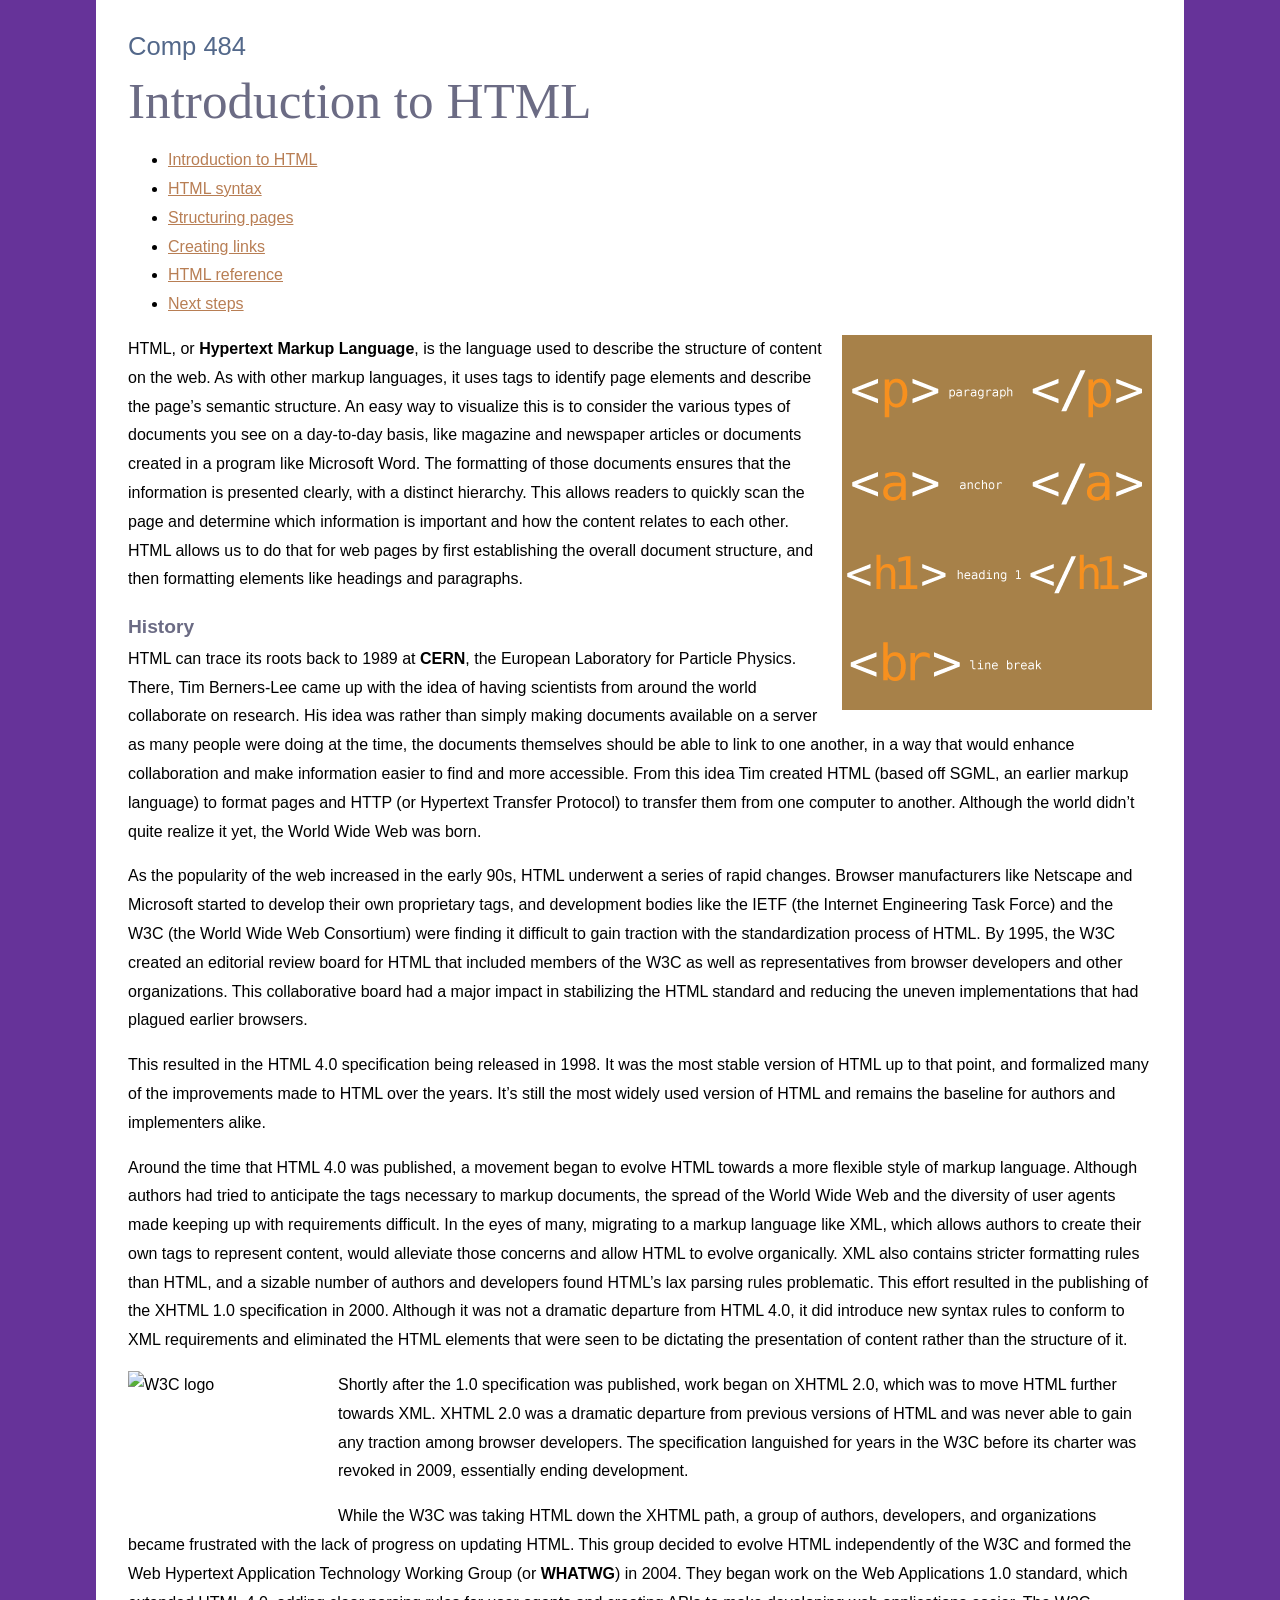
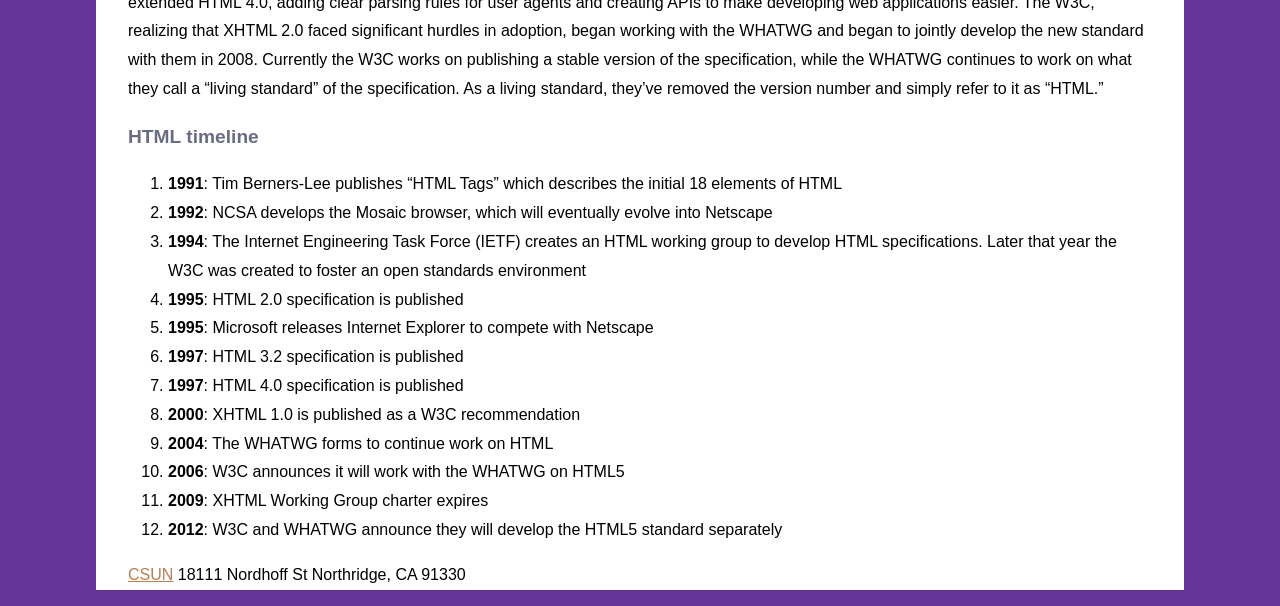
==== index.html @ 380e59ef "Input of the initial files" ====
<!DOCTYPE HTML>
<html lang="en">
<head>
<meta charset="utf-8">
<title>Introduction to HTML</title>
<link href="_css/styles.css" rel="stylesheet" type="text/css">
</head>
<body>
<h1>Comp 484</h1>
<h2>Introduction to HTML</h2>
<ul>
  <li><a href="index.html" title="Introduction to HTML">Introduction to HTML</a></li>
  <li><a href="syntax.html" title="HTML syntax">HTML syntax</a></li>
  <li><a href="structure.html" title="Structuring pages">Structuring pages</a></li>
  <li><a href="links.html" title="Creating links">Creating links</a></li>
  <li><a href="reference.html" title="HTML Reference">HTML reference</a></li>
  <li><a href="next.html" title="Next steps">Next steps</a></li>
</ul>
<p><img src="images/tags.png" alt="HTML" width="310" height="375" class="flowRight">HTML, or <b>Hypertext Markup Language</b>, is the language used to describe the structure of content on the web. As with other markup languages, it uses tags to identify page elements and describe the page&rsquo;s semantic structure. An easy way to visualize this is to consider the various types of documents you see on a day-to-day basis, like magazine and newspaper articles or documents created in a program like Microsoft Word. The formatting of those documents ensures that the information is presented clearly, with a distinct hierarchy. This allows readers to quickly scan the page and determine which information is important and how the content relates to each other. HTML allows us to do that for web pages by first establishing the overall document structure, and then formatting elements like headings and paragraphs.</p>
<h3>History</h3>
<p>HTML can trace its roots back to 1989 at <b>CERN</b>, the European Laboratory for Particle Physics. There, Tim Berners-Lee came up with the idea of having scientists from around the world collaborate on research. His idea was rather than simply making documents available on a server as many people were doing at the time, the documents themselves should be able to link to one another, in a way that would enhance collaboration and make information easier to find and more accessible. From this idea Tim created HTML (based off SGML, an earlier markup language) to format pages and HTTP (or Hypertext Transfer Protocol) to transfer them from one computer to another. Although the world didn&rsquo;t quite realize it yet, the World Wide Web was born.</p>
<p>As the popularity of the web increased in the early 90s, HTML underwent a series of rapid changes. Browser manufacturers like Netscape and Microsoft started to develop their own proprietary tags, and development bodies like the IETF (the Internet Engineering Task Force) and the W3C (the World Wide Web Consortium) were finding it difficult to gain traction with the standardization process of HTML. By 1995, the W3C created an editorial review board for HTML that included members of the W3C as well as representatives from browser developers and other organizations. This collaborative board had a major impact in stabilizing the HTML standard and reducing the uneven implementations that had plagued earlier browsers. </p>
<p>This resulted in the HTML 4.0 specification being released in 1998. It was the most stable version of HTML up to that point, and formalized many of the improvements made to HTML over the years. It&rsquo;s still the most widely used version of HTML and remains the baseline for authors and implementers alike.</p>
<p>Around the time that HTML 4.0 was published, a movement began to evolve HTML towards a more flexible style of markup language. Although authors had tried to anticipate the tags necessary to markup documents, the spread of the World Wide Web and the diversity of user agents made keeping up with requirements difficult. In the eyes of many, migrating to a markup language like XML, which allows authors to create their own tags to represent content, would alleviate those concerns and allow HTML to evolve organically. XML also contains stricter formatting rules than HTML, and a sizable number of authors and developers found HTML&rsquo;s lax parsing rules problematic. This effort resulted in the publishing of the XHTML 1.0 specification in 2000. Although it was not a dramatic departure from HTML 4.0, it did introduce new syntax rules to conform to XML requirements and eliminated the HTML elements that were seen to be dictating the presentation of content rather than the structure of it. </p>
<p><img src="https://cdn.glitch.com/5b97fe67-24a7-4b5b-90fc-7b0bf4ed70da%2F200px-W3C_Icon.png?1518132661475" alt="W3C logo" width="200" height="136" class="flowLeft">Shortly after the 1.0 specification was published, work began on XHTML 2.0, which was to move HTML further towards XML. XHTML 2.0 was a dramatic departure from previous versions of HTML and was never able to gain any traction among browser developers. The specification languished for years in the W3C before its charter was revoked in 2009, essentially ending development.</p>
<p> While the W3C was taking HTML down the XHTML path, a group of authors, developers, and organizations became frustrated with the lack of progress on updating HTML. This group decided to evolve HTML independently of the W3C and formed the Web Hypertext Application Technology Working Group (or <b>WHATWG</b>) in 2004. They began work on the Web Applications 1.0 standard, which extended HTML 4.0, adding clear parsing rules for user agents and creating APIs to make developing web applications easier. The W3C, realizing that XHTML 2.0 faced significant hurdles in adoption, began working with the WHATWG and began to jointly develop the new standard with them in 2008. Currently the W3C works on publishing a stable version of the specification, while the WHATWG continues to work on what they call a &ldquo;living standard&rdquo; of the specification. As a living standard, they&rsquo;ve removed the version number and simply refer to it as &ldquo;HTML.&rdquo;</p>
<h3>HTML timeline</h3>
<ol>
  <li><b>1991</b>: Tim Berners-Lee publishes &ldquo;HTML Tags&rdquo; which describes the initial 18 elements of HTML</li>
  <li><b>1992</b>: NCSA develops the Mosaic browser, which will eventually evolve into Netscape</li>
  <li><b>1994</b>: The Internet Engineering Task Force (IETF) creates an HTML working group to develop HTML specifications. Later that year the W3C was created to foster an open standards environment</li>
  <li><b>1995</b>: HTML 2.0 specification is published</li>
  <li><b>1995</b>: Microsoft releases Internet Explorer to compete with Netscape</li>
  <li><b>1997</b>: HTML 3.2 specification is published</li>
  <li><b>1997</b>: HTML 4.0 specification is published</li>
  <li><b>2000</b>: XHTML 1.0 is published as a W3C recommendation</li>
  <li><b>2004</b>: The WHATWG forms to continue work on HTML</li>
  <li><b>2006</b>: W3C announces it will work with the WHATWG on HTML5</li>
  <li><b>2009</b>: XHTML Working Group charter expires</li>
  <li><b>2012</b>: W3C and WHATWG announce they will develop the HTML5 standard separately</li>
</ol>
<p><a href="http://www.csun.edu" title="csun.edu" target="_blank">CSUN</a> 18111 Nordhoff St Northridge, CA 91330</p>
</body>
</html>
---- _css/styles.css ----
html, body {
	background: #663399; /* Beccapurple */
	margin: 0;
}
h1, h2, h3, h4, h5, h6, p {
	margin: 0;
	padding: 0;
}
h1, h2, h3, h4, h5, h6 {
	color: rgb(107, 107, 132);
}
body {
	font-family: Verdana, Geneva, sans-serif;
	font-size: 100%;
	width: 80%;
	margin-right: auto;
	margin-left: auto;
	padding: 2.5% 2.5% 0;
	background: white;
	line-height: 1.8;
}
h1 {
	font: 1.6em Verdana, Geneva, sans-serif;
	margin-bottom: .4em;
	color: rgb(83, 104, 138);
}
h2 {
	font: 3.2em Georgia, "Times New Roman", Times, serif;
	margin-bottom: .2em;
}
h3 {
	font-size: 1.2em;
}
p {
	margin-bottom: 1em;
}
a {
	color: rgb(184, 126, 84);
}
a:hover {
	color: rgb(120, 97, 55);
}
pre {
	font-size: 1.4em;
	color: white;
	padding: .5em 1em;
	border-left: 1em solid #A68048;
	background: #666;
	white-space: pre-wrap;
	white-space: -moz-pre-wrap;
	white-space: -pre-wrap;
	white-space: -o-pre-wrap;
	word-wrap: break-word;
	width: 80%;
}
pre.wrong {
	border-left-color: red;
}
pre.correct {
	border-left-color: green;
}
dt {
	font-style: italic;
	font-size:1.2em;
}
dd {
	margin-bottom: 1.4em;
}
table {
	margin-top: 1em;
}
caption {
	margin: 0;
	padding: 0;
	margin-bottom: 1em;
	text-align: left;
}
td, th {
	padding: 10px;
}
.center {
	text-align: center;
}
header h2 {
	padding-bottom: .2em;
	border-bottom: 1px solid gray;
}
aside {
	padding: 1em;
	background:rgb(83, 104, 138);
	color: white;
	margin-bottom: 1em;
}
aside h4 {
	color: white;
}
footer {
	border-top: 1px solid gray;
	text-align: center;
	font-size: .8em;
	line-height: 4em;
	margin-top: 1em;
}
blockquote {
	font-style: italic;
}
.flowRight {
	float: right;
	margin-left: 10px;
}
.flowLeft {
	float: left;
	margin-right: 10px;
}
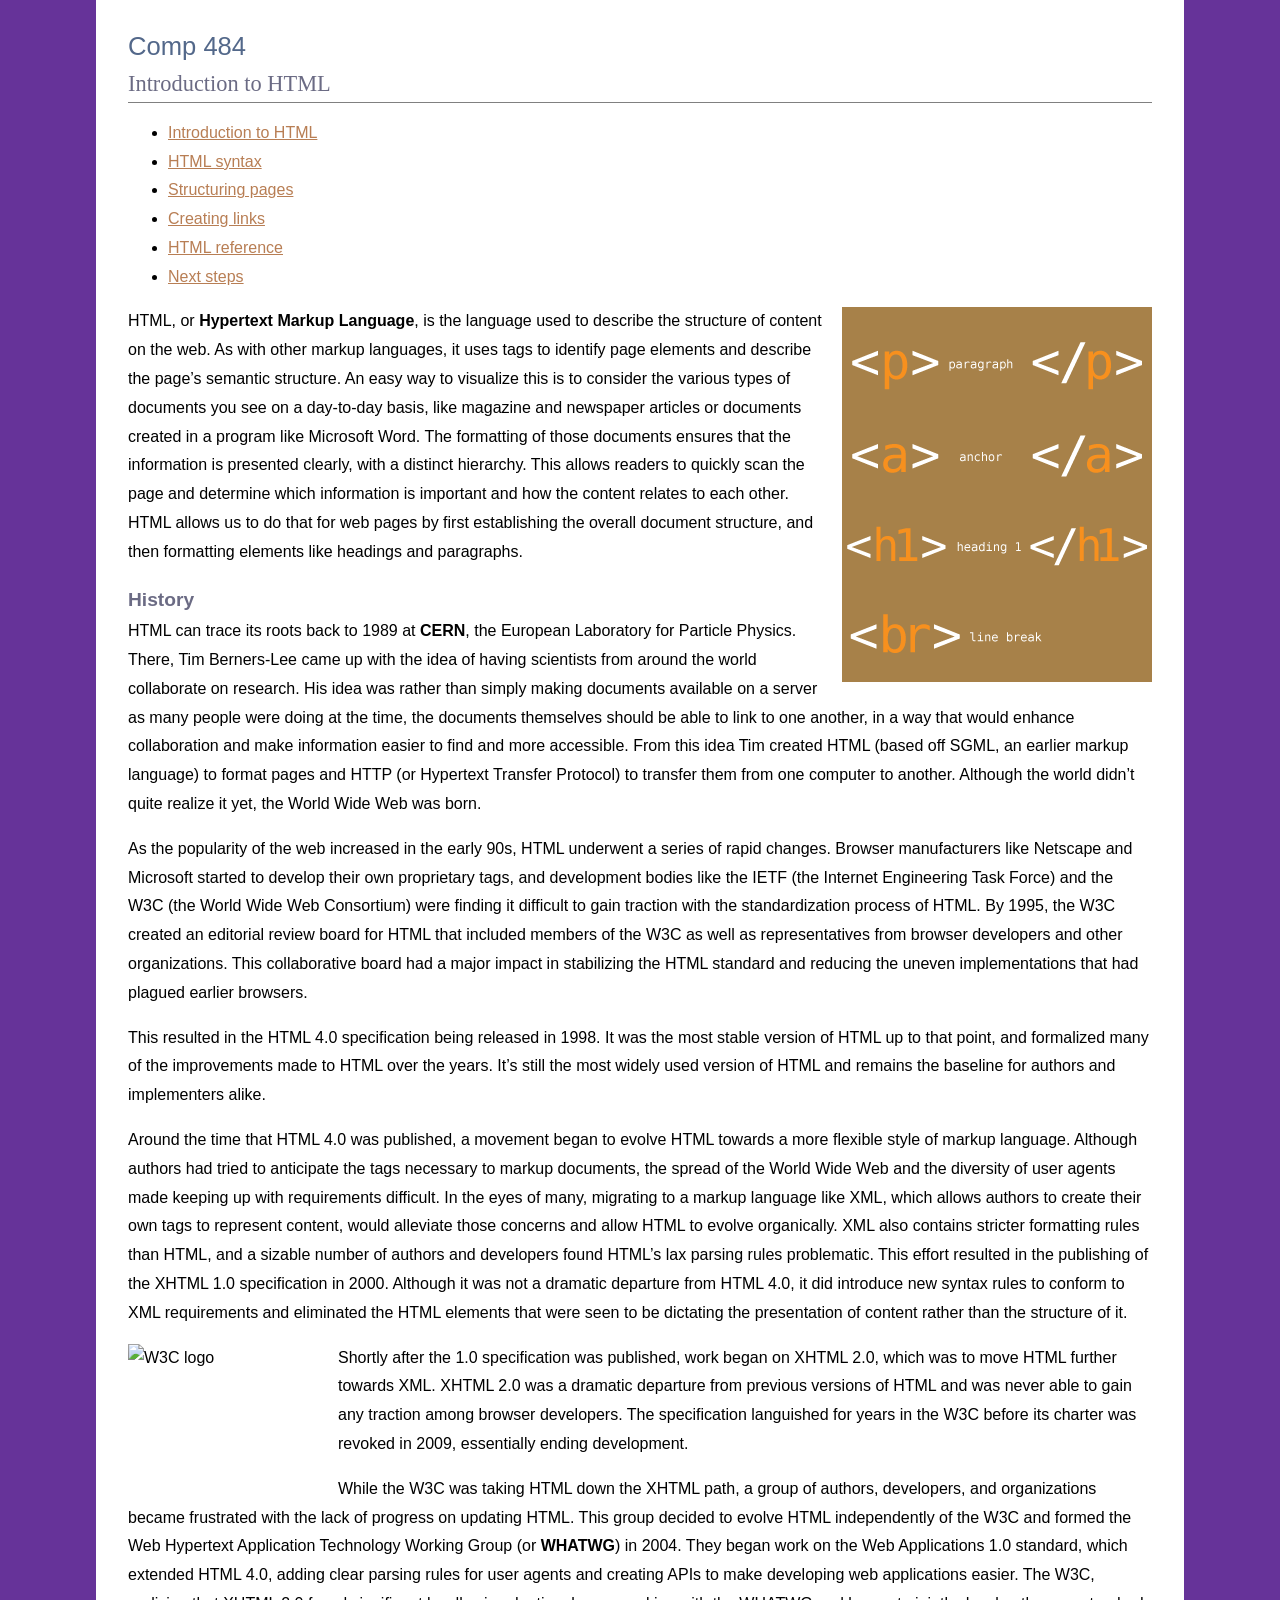
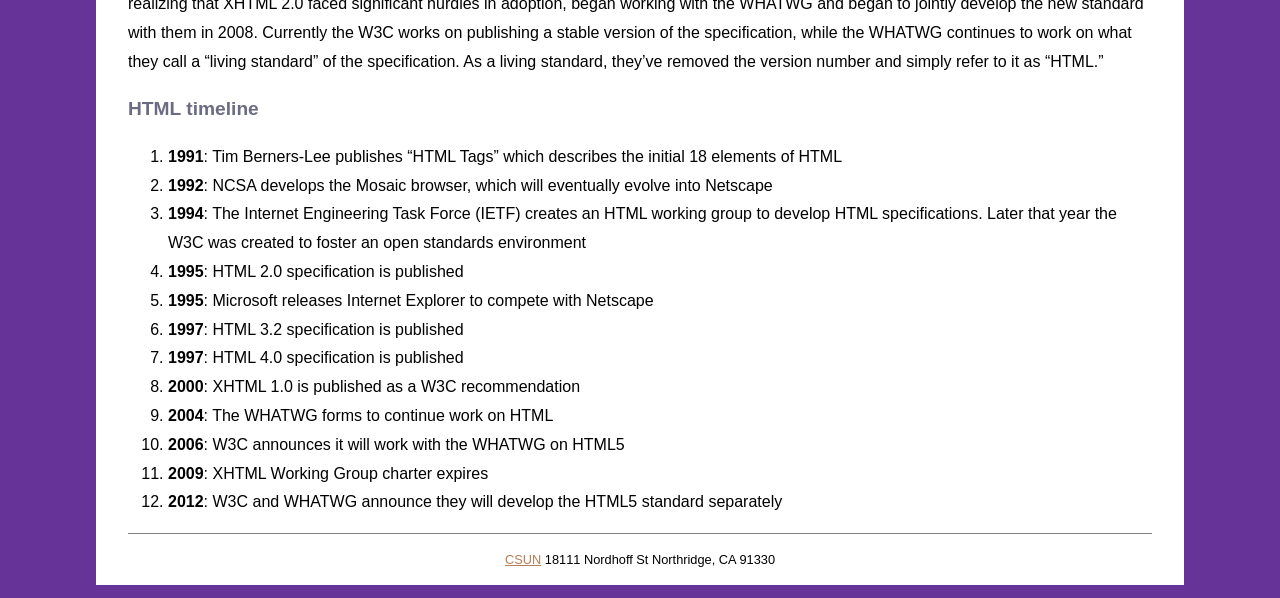
==== commit 279bc65f: "Updated some parts" ====
--- a/index.html
+++ b/index.html
@@ -5,40 +5,55 @@
 <title>Introduction to HTML</title>
 <link href="_css/styles.css" rel="stylesheet" type="text/css">
 </head>
+
 <body>
-<h1>Comp 484</h1>
-<h2>Introduction to HTML</h2>
-<ul>
-  <li><a href="index.html" title="Introduction to HTML">Introduction to HTML</a></li>
-  <li><a href="syntax.html" title="HTML syntax">HTML syntax</a></li>
-  <li><a href="structure.html" title="Structuring pages">Structuring pages</a></li>
-  <li><a href="links.html" title="Creating links">Creating links</a></li>
-  <li><a href="reference.html" title="HTML Reference">HTML reference</a></li>
-  <li><a href="next.html" title="Next steps">Next steps</a></li>
-</ul>
-<p><img src="images/tags.png" alt="HTML" width="310" height="375" class="flowRight">HTML, or <b>Hypertext Markup Language</b>, is the language used to describe the structure of content on the web. As with other markup languages, it uses tags to identify page elements and describe the page&rsquo;s semantic structure. An easy way to visualize this is to consider the various types of documents you see on a day-to-day basis, like magazine and newspaper articles or documents created in a program like Microsoft Word. The formatting of those documents ensures that the information is presented clearly, with a distinct hierarchy. This allows readers to quickly scan the page and determine which information is important and how the content relates to each other. HTML allows us to do that for web pages by first establishing the overall document structure, and then formatting elements like headings and paragraphs.</p>
-<h3>History</h3>
-<p>HTML can trace its roots back to 1989 at <b>CERN</b>, the European Laboratory for Particle Physics. There, Tim Berners-Lee came up with the idea of having scientists from around the world collaborate on research. His idea was rather than simply making documents available on a server as many people were doing at the time, the documents themselves should be able to link to one another, in a way that would enhance collaboration and make information easier to find and more accessible. From this idea Tim created HTML (based off SGML, an earlier markup language) to format pages and HTTP (or Hypertext Transfer Protocol) to transfer them from one computer to another. Although the world didn&rsquo;t quite realize it yet, the World Wide Web was born.</p>
-<p>As the popularity of the web increased in the early 90s, HTML underwent a series of rapid changes. Browser manufacturers like Netscape and Microsoft started to develop their own proprietary tags, and development bodies like the IETF (the Internet Engineering Task Force) and the W3C (the World Wide Web Consortium) were finding it difficult to gain traction with the standardization process of HTML. By 1995, the W3C created an editorial review board for HTML that included members of the W3C as well as representatives from browser developers and other organizations. This collaborative board had a major impact in stabilizing the HTML standard and reducing the uneven implementations that had plagued earlier browsers. </p>
-<p>This resulted in the HTML 4.0 specification being released in 1998. It was the most stable version of HTML up to that point, and formalized many of the improvements made to HTML over the years. It&rsquo;s still the most widely used version of HTML and remains the baseline for authors and implementers alike.</p>
-<p>Around the time that HTML 4.0 was published, a movement began to evolve HTML towards a more flexible style of markup language. Although authors had tried to anticipate the tags necessary to markup documents, the spread of the World Wide Web and the diversity of user agents made keeping up with requirements difficult. In the eyes of many, migrating to a markup language like XML, which allows authors to create their own tags to represent content, would alleviate those concerns and allow HTML to evolve organically. XML also contains stricter formatting rules than HTML, and a sizable number of authors and developers found HTML&rsquo;s lax parsing rules problematic. This effort resulted in the publishing of the XHTML 1.0 specification in 2000. Although it was not a dramatic departure from HTML 4.0, it did introduce new syntax rules to conform to XML requirements and eliminated the HTML elements that were seen to be dictating the presentation of content rather than the structure of it. </p>
-<p><img src="https://cdn.glitch.com/5b97fe67-24a7-4b5b-90fc-7b0bf4ed70da%2F200px-W3C_Icon.png?1518132661475" alt="W3C logo" width="200" height="136" class="flowLeft">Shortly after the 1.0 specification was published, work began on XHTML 2.0, which was to move HTML further towards XML. XHTML 2.0 was a dramatic departure from previous versions of HTML and was never able to gain any traction among browser developers. The specification languished for years in the W3C before its charter was revoked in 2009, essentially ending development.</p>
-<p> While the W3C was taking HTML down the XHTML path, a group of authors, developers, and organizations became frustrated with the lack of progress on updating HTML. This group decided to evolve HTML independently of the W3C and formed the Web Hypertext Application Technology Working Group (or <b>WHATWG</b>) in 2004. They began work on the Web Applications 1.0 standard, which extended HTML 4.0, adding clear parsing rules for user agents and creating APIs to make developing web applications easier. The W3C, realizing that XHTML 2.0 faced significant hurdles in adoption, began working with the WHATWG and began to jointly develop the new standard with them in 2008. Currently the W3C works on publishing a stable version of the specification, while the WHATWG continues to work on what they call a &ldquo;living standard&rdquo; of the specification. As a living standard, they&rsquo;ve removed the version number and simply refer to it as &ldquo;HTML.&rdquo;</p>
-<h3>HTML timeline</h3>
-<ol>
-  <li><b>1991</b>: Tim Berners-Lee publishes &ldquo;HTML Tags&rdquo; which describes the initial 18 elements of HTML</li>
-  <li><b>1992</b>: NCSA develops the Mosaic browser, which will eventually evolve into Netscape</li>
-  <li><b>1994</b>: The Internet Engineering Task Force (IETF) creates an HTML working group to develop HTML specifications. Later that year the W3C was created to foster an open standards environment</li>
-  <li><b>1995</b>: HTML 2.0 specification is published</li>
-  <li><b>1995</b>: Microsoft releases Internet Explorer to compete with Netscape</li>
-  <li><b>1997</b>: HTML 3.2 specification is published</li>
-  <li><b>1997</b>: HTML 4.0 specification is published</li>
-  <li><b>2000</b>: XHTML 1.0 is published as a W3C recommendation</li>
-  <li><b>2004</b>: The WHATWG forms to continue work on HTML</li>
-  <li><b>2006</b>: W3C announces it will work with the WHATWG on HTML5</li>
-  <li><b>2009</b>: XHTML Working Group charter expires</li>
-  <li><b>2012</b>: W3C and WHATWG announce they will develop the HTML5 standard separately</li>
-</ol>
-<p><a href="http://www.csun.edu" title="csun.edu" target="_blank">CSUN</a> 18111 Nordhoff St Northridge, CA 91330</p>
+<header role="banner">
+  <h1>Comp 484</h1>
+    <h2>Introduction to HTML</h2>
+  <nav role="navigation">
+    <ul>
+      <li><a href="index.html" title="Introduction to HTML">Introduction to HTML</a></li>
+      <li><a href="syntax.html" title="HTML syntax">HTML syntax</a></li>
+      <li><a href="structure.html" title="Structuring pages">Structuring pages</a></li>
+      <li><a href="links.html" title="Creating links">Creating links</a></li>
+      <li><a href="reference.html" title="HTML Reference">HTML reference</a></li>
+      <li><a href="next.html" title="Next steps">Next steps</a></li>
+    </ul>
+  </nav>
+</header>
+<main role="main">
+  <article>
+      <p><img src="images/tags.png" alt="HTML" width="310" height="375" class="flowRight">HTML, or <b>Hypertext Markup Language</b>, is the language used to describe the structure of content on the web. As with other markup languages, it uses tags to identify page elements and describe the page&rsquo;s semantic structure. An easy way to visualize this is to consider the various types of documents you see on a day-to-day basis, like magazine and newspaper articles or documents created in a program like Microsoft Word. The formatting of those documents ensures that the information is presented clearly, with a distinct hierarchy. This allows readers to quickly scan the page and determine which information is important and how the content relates to each other. HTML allows us to do that for web pages by first establishing the overall document structure, and then formatting elements like headings and paragraphs.</p>
+    <section>
+      <h3>History</h3>
+      <p>HTML can trace its roots back to 1989 at <b>CERN</b>, the European Laboratory for Particle Physics. There, Tim Berners-Lee came up with the idea of having scientists from around the world collaborate on research. His idea was rather than simply making documents available on a server as many people were doing at the time, the documents themselves should be able to link to one another, in a way that would enhance collaboration and make information easier to find and more accessible. From this idea Tim created HTML (based off SGML, an earlier markup language) to format pages and HTTP (or Hypertext Transfer Protocol) to transfer them from one computer to another. Although the world didn&rsquo;t quite realize it yet, the World Wide Web was born.</p>
+      <p>As the popularity of the web increased in the early 90s, HTML underwent a series of rapid changes. Browser manufacturers like Netscape and Microsoft started to develop their own proprietary tags, and development bodies like the IETF (the Internet Engineering Task Force) and the W3C (the World Wide Web Consortium) were finding it difficult to gain traction with the standardization process of HTML. By 1995, the W3C created an editorial review board for HTML that included members of the W3C as well as representatives from browser developers and other organizations. This collaborative board had a major impact in stabilizing the HTML standard and reducing the uneven implementations that had plagued earlier browsers. </p>
+      <p>This resulted in the HTML 4.0 specification being released in 1998. It was the most stable version of HTML up to that point, and formalized many of the improvements made to HTML over the years. It&rsquo;s still the most widely used version of HTML and remains the baseline for authors and implementers alike.</p>
+      <p>Around the time that HTML 4.0 was published, a movement began to evolve HTML towards a more flexible style of markup language. Although authors had tried to anticipate the tags necessary to markup documents, the spread of the World Wide Web and the diversity of user agents made keeping up with requirements difficult. In the eyes of many, migrating to a markup language like XML, which allows authors to create their own tags to represent content, would alleviate those concerns and allow HTML to evolve organically. XML also contains stricter formatting rules than HTML, and a sizable number of authors and developers found HTML&rsquo;s lax parsing rules problematic. This effort resulted in the publishing of the XHTML 1.0 specification in 2000. Although it was not a dramatic departure from HTML 4.0, it did introduce new syntax rules to conform to XML requirements and eliminated the HTML elements that were seen to be dictating the presentation of content rather than the structure of it. </p>
+      <p><img src="https://cdn.glitch.com/5b97fe67-24a7-4b5b-90fc-7b0bf4ed70da%2F200px-W3C_Icon.png?1518132661475" alt="W3C logo" width="200" height="136" class="flowLeft">Shortly after the 1.0 specification was published, work began on XHTML 2.0, which was to move HTML further towards XML. XHTML 2.0 was a dramatic departure from previous versions of HTML and was never able to gain any traction among browser developers. The specification languished for years in the W3C before its charter was revoked in 2009, essentially ending development.</p>
+      <p> While the W3C was taking HTML down the XHTML path, a group of authors, developers, and organizations became frustrated with the lack of progress on updating HTML. This group decided to evolve HTML independently of the W3C and formed the Web Hypertext Application Technology Working Group (or <b>WHATWG</b>) in 2004. They began work on the Web Applications 1.0 standard, which extended HTML 4.0, adding clear parsing rules for user agents and creating APIs to make developing web applications easier. The W3C, realizing that XHTML 2.0 faced significant hurdles in adoption, began working with the WHATWG and began to jointly develop the new standard with them in 2008. Currently the W3C works on publishing a stable version of the specification, while the WHATWG continues to work on what they call a &ldquo;living standard&rdquo; of the specification. As a living standard, they&rsquo;ve removed the version number and simply refer to it as &ldquo;HTML.&rdquo;</p>
+    </section>
+    <section>
+      <h3>HTML timeline</h3>
+      <ol>
+        <li><b>1991</b>: Tim Berners-Lee publishes &ldquo;HTML Tags&rdquo; which describes the initial 18 elements of HTML</li>
+        <li><b>1992</b>: NCSA develops the Mosaic browser, which will eventually evolve into Netscape</li>
+        <li><b>1994</b>: The Internet Engineering Task Force (IETF) creates an HTML working group to develop HTML specifications. Later that year the W3C was created to foster an open standards environment</li>
+        <li><b>1995</b>: HTML 2.0 specification is published</li>
+        <li><b>1995</b>: Microsoft releases Internet Explorer to compete with Netscape</li>
+        <li><b>1997</b>: HTML 3.2 specification is published</li>
+        <li><b>1997</b>: HTML 4.0 specification is published</li>
+        <li><b>2000</b>: XHTML 1.0 is published as a W3C recommendation</li>
+        <li><b>2004</b>: The WHATWG forms to continue work on HTML</li>
+        <li><b>2006</b>: W3C announces it will work with the WHATWG on HTML5</li>
+        <li><b>2009</b>: XHTML Working Group charter expires</li>
+        <li><b>2012</b>: W3C and WHATWG announce they will develop the HTML5 standard separately</li>
+      </ol>
+    </section>
+  </article>
+</main>
+  <footer>
+    <p><a href="http://www.csun.edu" title="csun.edu" target="_blank">CSUN</a> 18111 Nordhoff St Northridge, CA 91330</p>
+  </footer>
 </body>
 </html>
--- a/_css/styles.css
+++ b/_css/styles.css
@@ -25,7 +25,7 @@
 	color: rgb(83, 104, 138);
 }
 h2 {
-	font: 3.2em Georgia, "Times New Roman", Times, serif;
+	font: 1.4em Verdana, "Times New Roman", Times, serif;
 	margin-bottom: .2em;
 }
 h3 {
